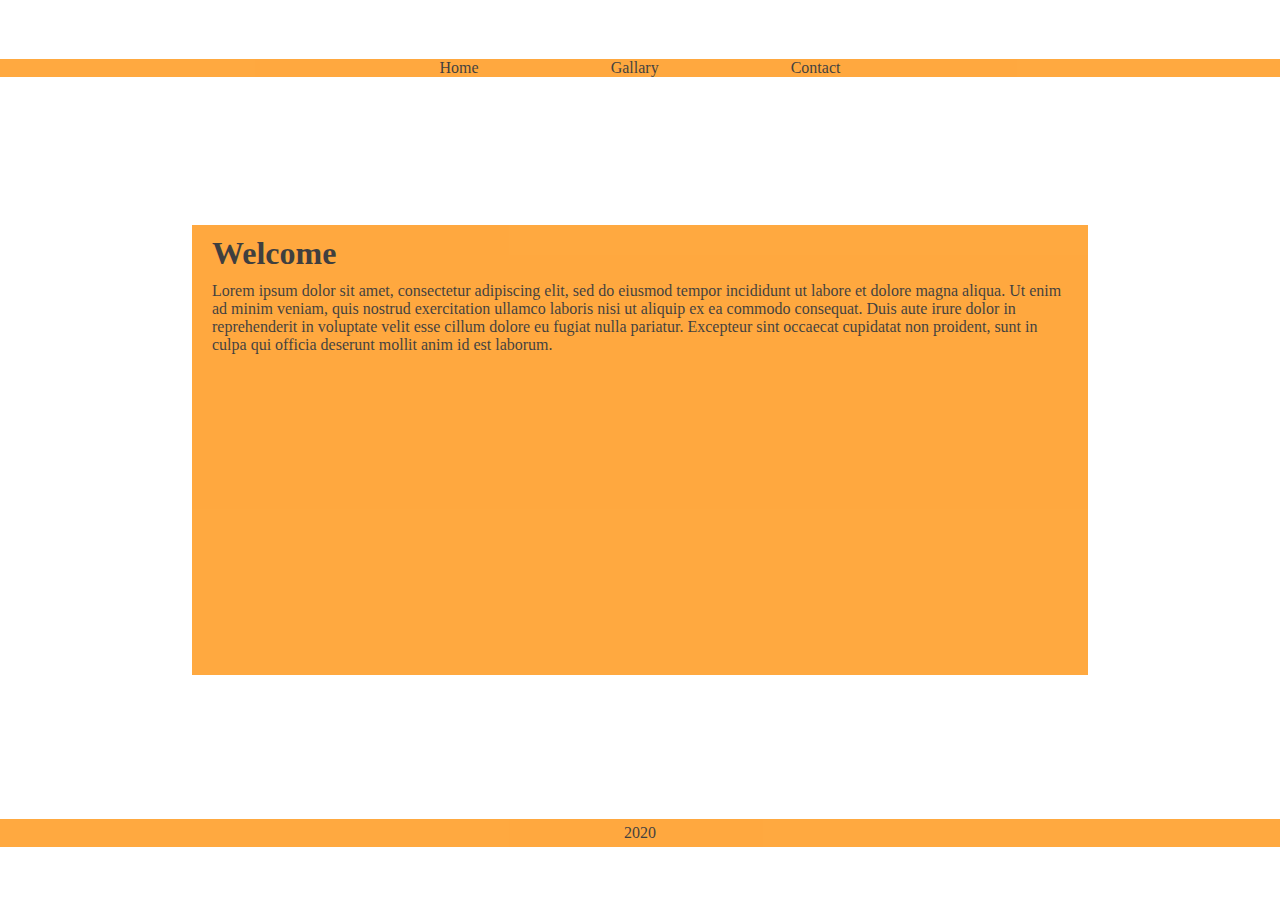
==== index.html @ 09aae543 "Add files via upload" ====
<!doctype html>
<head>
    <title>goes in tab</title>
    <link rel="stylesheet" href="styles.css">
</head>
<body>
    <div class="main"> <!--  gridparent -->
        <nav>
            <a href="index.html">Home</a>
            <a href="content.html">Gallary</a>
            <a href="contact.html">Contact</a>
        </nav>
        <section>
            <h1>Welcome</h1>
            <p>Lorem ipsum dolor sit amet, consectetur adipiscing elit, sed do eiusmod tempor incididunt ut labore et dolore magna aliqua. Ut enim ad minim veniam, quis nostrud exercitation ullamco laboris nisi ut aliquip ex ea commodo consequat. Duis aute irure dolor in reprehenderit in voluptate velit esse cillum dolore eu fugiat nulla pariatur. Excepteur sint occaecat cupidatat non proident, sunt in culpa qui officia deserunt mollit anim id est laborum.</p>
        </section>
        <footer>
            <p>2020</p>
        </footer>
    </div>
</body>
---- styles.css ----
html {
    background-image: url(images/bg1.jpg);
    font-family: 'century gothic';
}

body {
    margin: 0px;
}

.main {
    display: grid;
    grid-template-columns: 15vw auto 15vw;
    grid-template-rows: 15vh 70vh 15vh;
}

nav {
    background-color: darkorange;
    opacity: 75%;
    grid-column: 1/4;
    align-self: center;
    text-align: center;
}

nav a {
    color: black;
    margin: 100px 5vw;
    text-decoration: none;
   
}

nav a:hover {
    

    
}

section {
    background-color: darkorange;
    grid-column: 2/3;
    align-self: center;
    min-height: 50vh;
    opacity: 75%;
   
}

footer {
    background: darkorange; 
    grid-column: 1/4;
    align-self: center;
    opacity: 75%;
   
}

footer p {
    margin: 5px 0px;
    text-align: center; 
}

h1 {
    color: black;
    margin: 10px 20px;
}

p {
    color: black;
    margin: 10px 20px;
}
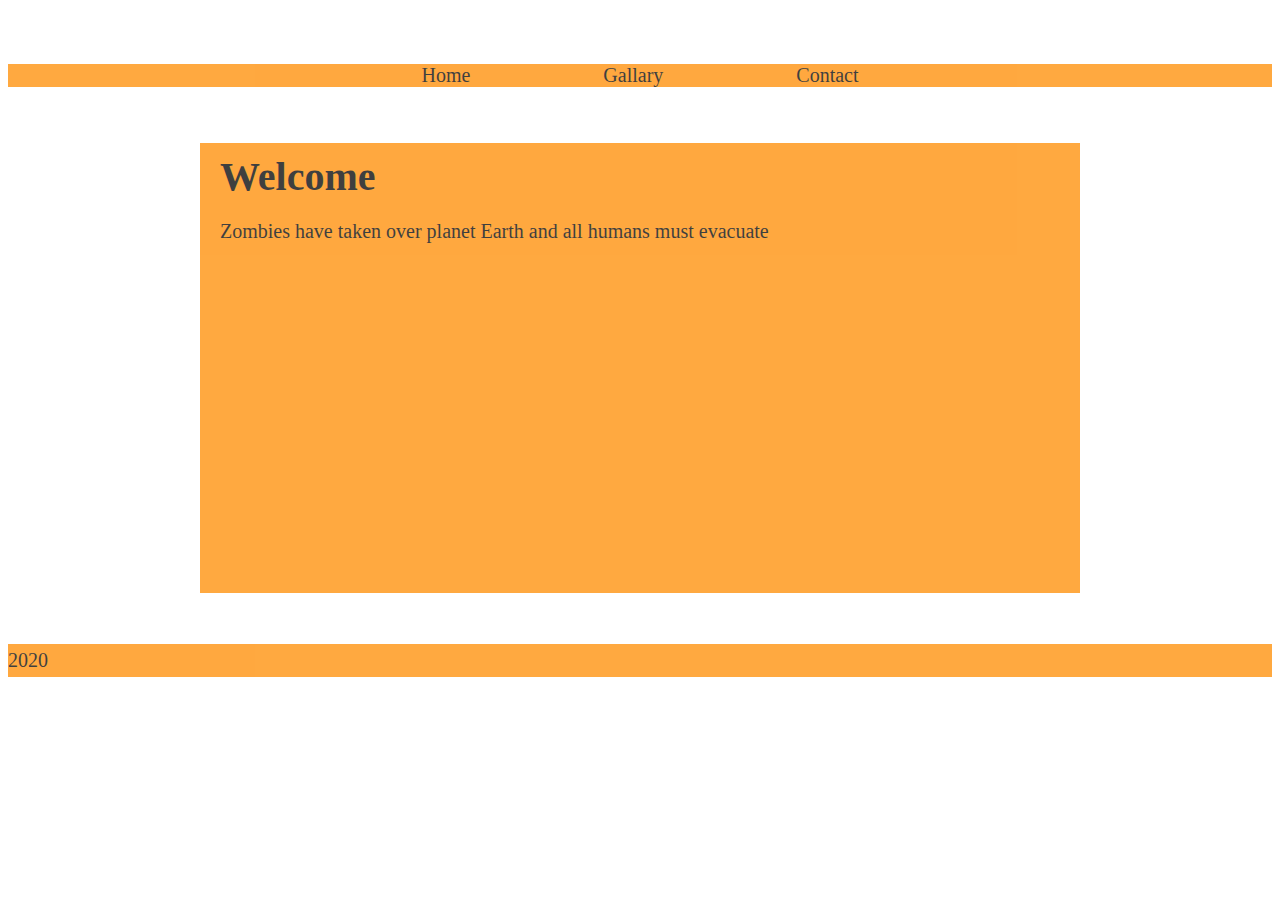
==== commit 678288ab: "Add files via upload" ====
--- a/index.html
+++ b/index.html
@@ -12,7 +12,7 @@
         </nav>
         <section>
             <h1>Welcome</h1>
-            <p>Lorem ipsum dolor sit amet, consectetur adipiscing elit, sed do eiusmod tempor incididunt ut labore et dolore magna aliqua. Ut enim ad minim veniam, quis nostrud exercitation ullamco laboris nisi ut aliquip ex ea commodo consequat. Duis aute irure dolor in reprehenderit in voluptate velit esse cillum dolore eu fugiat nulla pariatur. Excepteur sint occaecat cupidatat non proident, sunt in culpa qui officia deserunt mollit anim id est laborum.</p>
+            <p>Zombies have taken over planet Earth and all humans must evacuate</p>
         </section>
         <footer>
             <p>2020</p>
--- a/styles.css
+++ b/styles.css
@@ -1,16 +1,46 @@
 html {
     background-image: url(images/bg1.jpg);
     font-family: 'century gothic';
+    font-size: 20px;
 }
 
 body {
-    margin: 0px;
+    display: grid;
 }
+
+.form {
+    justify-self: center;
+}
+
+img {
+    width: 24.58%;
+    border: 1px solid black;
+    border-color: black;
+}
+
+.row {
+    display: flex;
+    flex-wrap: wrap;
+    padding: 2px 4px;
+}
+
+
+.column {
+    flex: 50%;
+    padding: 2px 4px;
+}
+
+.column img {
+    margin-top: 8px;
+    vertical-align: middle;
+}
+
+
 
 .main {
     display: grid;
     grid-template-columns: 15vw auto 15vw;
-    grid-template-rows: 15vh 70vh 15vh;
+    grid-template-rows: 15vh auto 15vh;
 }
 
 nav {
@@ -41,6 +71,7 @@
     min-height: 50vh;
     opacity: 75%;
    
+   
 }
 
 footer {
@@ -64,4 +95,5 @@
 p {
     color: black;
     margin: 10px 20px;
+    display: inline-block;
 }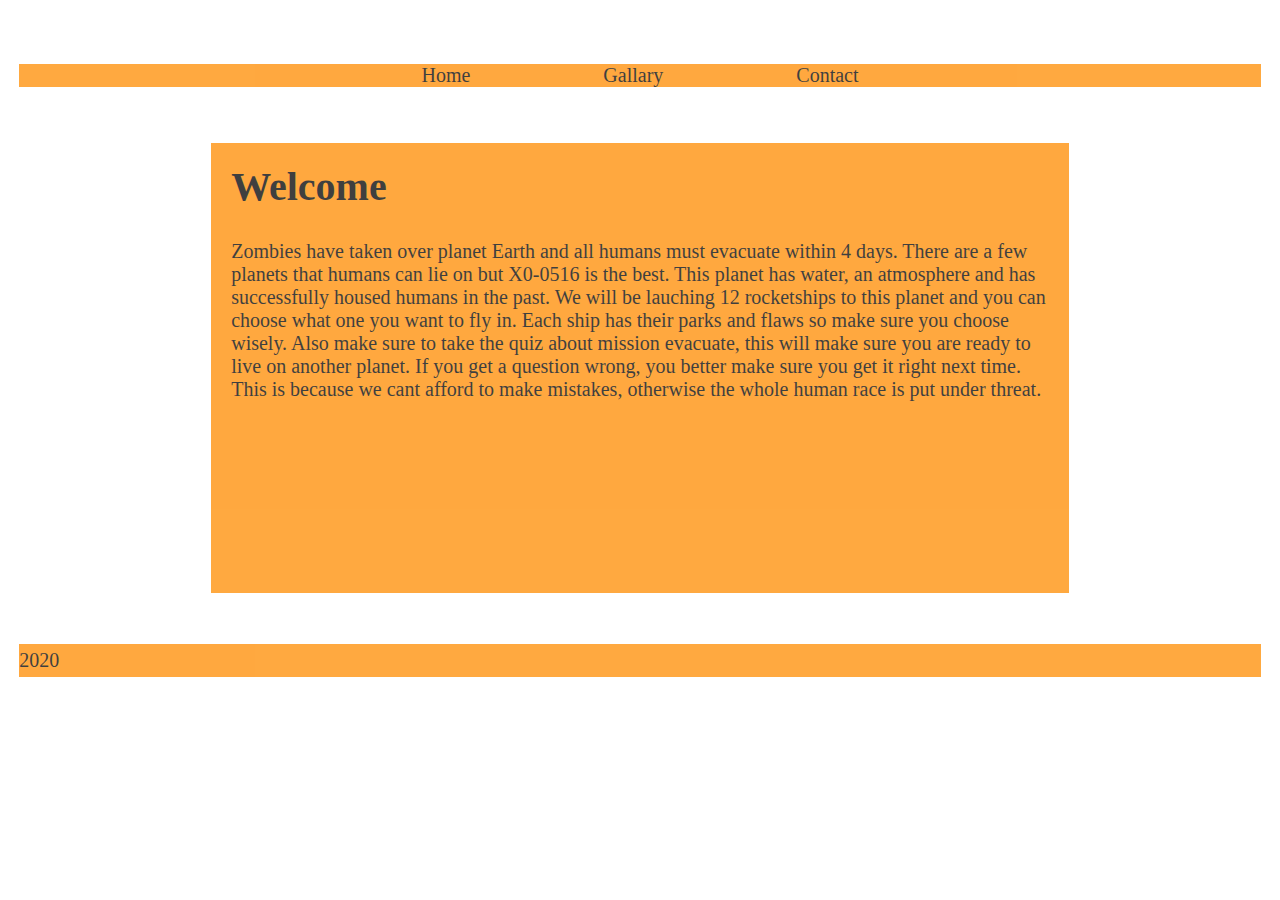
==== commit 7b44d35b: "Add files via upload" ====
--- a/index.html
+++ b/index.html
@@ -12,7 +12,7 @@
         </nav>
         <section>
             <h1>Welcome</h1>
-            <p>Zombies have taken over planet Earth and all humans must evacuate</p>
+            <p>Zombies have taken over planet Earth and all humans must evacuate within 4 days. There are a few planets that humans can lie on but X0-0516 is the best. This planet has water, an atmosphere and has successfully housed humans in the past. We will be lauching 12 rocketships to this planet and you can choose what one you want to fly in. Each ship has their parks and flaws so make sure you choose wisely. Also make sure to take the quiz about mission evacuate, this will make sure you are ready to live on another planet. If you get a question wrong, you better make sure you get it right next time. This is because we cant afford to make mistakes, otherwise the whole human race is put under threat.</p>
         </section>
         <footer>
             <p>2020</p>
--- a/styles.css
+++ b/styles.css
@@ -8,12 +8,11 @@
     display: grid;
 }
 
-.form {
-    justify-self: center;
-}
+
+    
 
 img {
-    width: 24.58%;
+    width: 24.5%;
     border: 1px solid black;
     border-color: black;
 }
@@ -39,14 +38,15 @@
 
 .main {
     display: grid;
-    grid-template-columns: 15vw auto 15vw;
+    grid-template-columns: 15vw 67vw 15vw;
     grid-template-rows: 15vh auto 15vh;
+    justify-self: center;
 }
 
 nav {
     background-color: darkorange;
     opacity: 75%;
-    grid-column: 1/4;
+    grid-column: 1/5;
     align-self: center;
     text-align: center;
 }
@@ -59,6 +59,7 @@
 }
 
 nav a:hover {
+    color: white;
     
 
     
@@ -89,7 +90,7 @@
 
 h1 {
     color: black;
-    margin: 10px 20px;
+    margin: 20px 20px;
 }
 
 p {
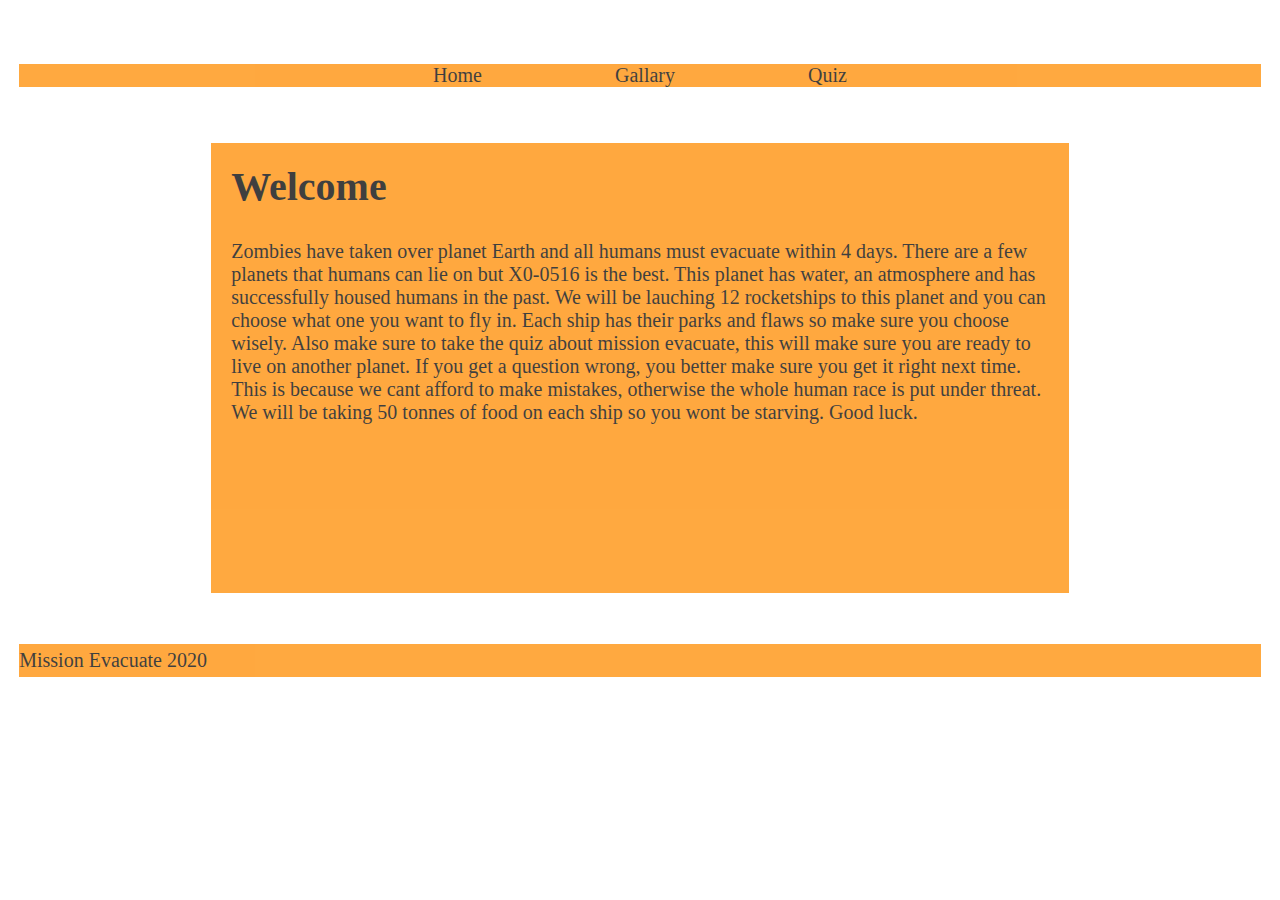
==== commit f1b1be5a: "Add files via upload" ====
--- a/index.html
+++ b/index.html
@@ -6,16 +6,16 @@
 <body>
     <div class="main"> <!--  gridparent -->
         <nav>
-            <a href="index.html">Home</a>
-            <a href="content.html">Gallary</a>
-            <a href="contact.html">Contact</a>
+            <a href="index.html">Home</a>    <!-- nav link to index page -->
+            <a href="content.html">Gallary</a>    <!-- nav link to content page -->
+            <a href="quiz.html">Quiz</a>     <!-- nav link to quiz page -->
         </nav>
         <section>
             <h1>Welcome</h1>
-            <p>Zombies have taken over planet Earth and all humans must evacuate within 4 days. There are a few planets that humans can lie on but X0-0516 is the best. This planet has water, an atmosphere and has successfully housed humans in the past. We will be lauching 12 rocketships to this planet and you can choose what one you want to fly in. Each ship has their parks and flaws so make sure you choose wisely. Also make sure to take the quiz about mission evacuate, this will make sure you are ready to live on another planet. If you get a question wrong, you better make sure you get it right next time. This is because we cant afford to make mistakes, otherwise the whole human race is put under threat.</p>
+            <p>Zombies have taken over planet Earth and all humans must evacuate within 4 days. There are a few planets that humans can lie on but X0-0516 is the best. This planet has water, an atmosphere and has successfully housed humans in the past. We will be lauching 12 rocketships to this planet and you can choose what one you want to fly in. Each ship has their parks and flaws so make sure you choose wisely. Also make sure to take the quiz about mission evacuate, this will make sure you are ready to live on another planet. If you get a question wrong, you better make sure you get it right next time. This is because we cant afford to make mistakes, otherwise the whole human race is put under threat. We will be taking 50 tonnes of food on each ship so you wont be starving. Good luck.</p>    <!-- Text in main box -->
         </section>
         <footer>
-            <p>2020</p>
+            <p> Mission Evacuate 2020</p>        <!-- text in footer -->
         </footer>
     </div>
 </body>--- a/styles.css
+++ b/styles.css
@@ -5,27 +5,27 @@
 }
 
 body {
-    display: grid;
+  display: grid;   /* grid display */
 }
 
 
     
 
 img {
-    width: 24.5%;
-    border: 1px solid black;
-    border-color: black;
+    width: 24.5%;             /* image width */
+    border: 1px solid black;   /* image border width */
+    border-color: black;     /* image border color */
 }
 
 .row {
     display: flex;
     flex-wrap: wrap;
-    padding: 2px 4px;
+    padding: 2px 4px;           /* padding size */
 }
 
 
 .column {
-    flex: 50%;
+    flex: 50%;        
     padding: 2px 4px;
 }
 
@@ -38,8 +38,8 @@
 
 .main {
     display: grid;
-    grid-template-columns: 15vw 67vw 15vw;
-    grid-template-rows: 15vh auto 15vh;
+    grid-template-columns: 15vw 67vw 15vw;        /* grids */
+    grid-template-rows: 15vh auto 15vh;        /* grids */
     justify-self: center;
 }
 
@@ -52,38 +52,40 @@
 }
 
 nav a {
-    color: black;
+    color: black;       /* nav text color */
     margin: 100px 5vw;
-    text-decoration: none;
+    text-decoration: none;     /* removes underline off link */
    
 }
 
 nav a:hover {
-    color: white;
+    color: white;        /* nav white hover */
     
 
     
 }
 
-section {
-    background-color: darkorange;
+section {          /* main section */
+    background-color: darkorange;     
     grid-column: 2/3;
     align-self: center;
     min-height: 50vh;
-    opacity: 75%;
+    opacity: 75%;  /* makes section partly clear */
+    grid-template-columns: repeat(6, 1fr);
+    grid-template-rows: repeat(3, 100px);
    
    
 }
 
 footer {
-    background: darkorange; 
+    background: darkorange;   /* footer decoration */
     grid-column: 1/4;
     align-self: center;
     opacity: 75%;
    
 }
 
-footer p {
+footer p {       /* footer text */
     margin: 5px 0px;
     text-align: center; 
 }
@@ -93,7 +95,7 @@
     margin: 20px 20px;
 }
 
-p {
+p {          /* text editing */
     color: black;
     margin: 10px 20px;
     display: inline-block;
